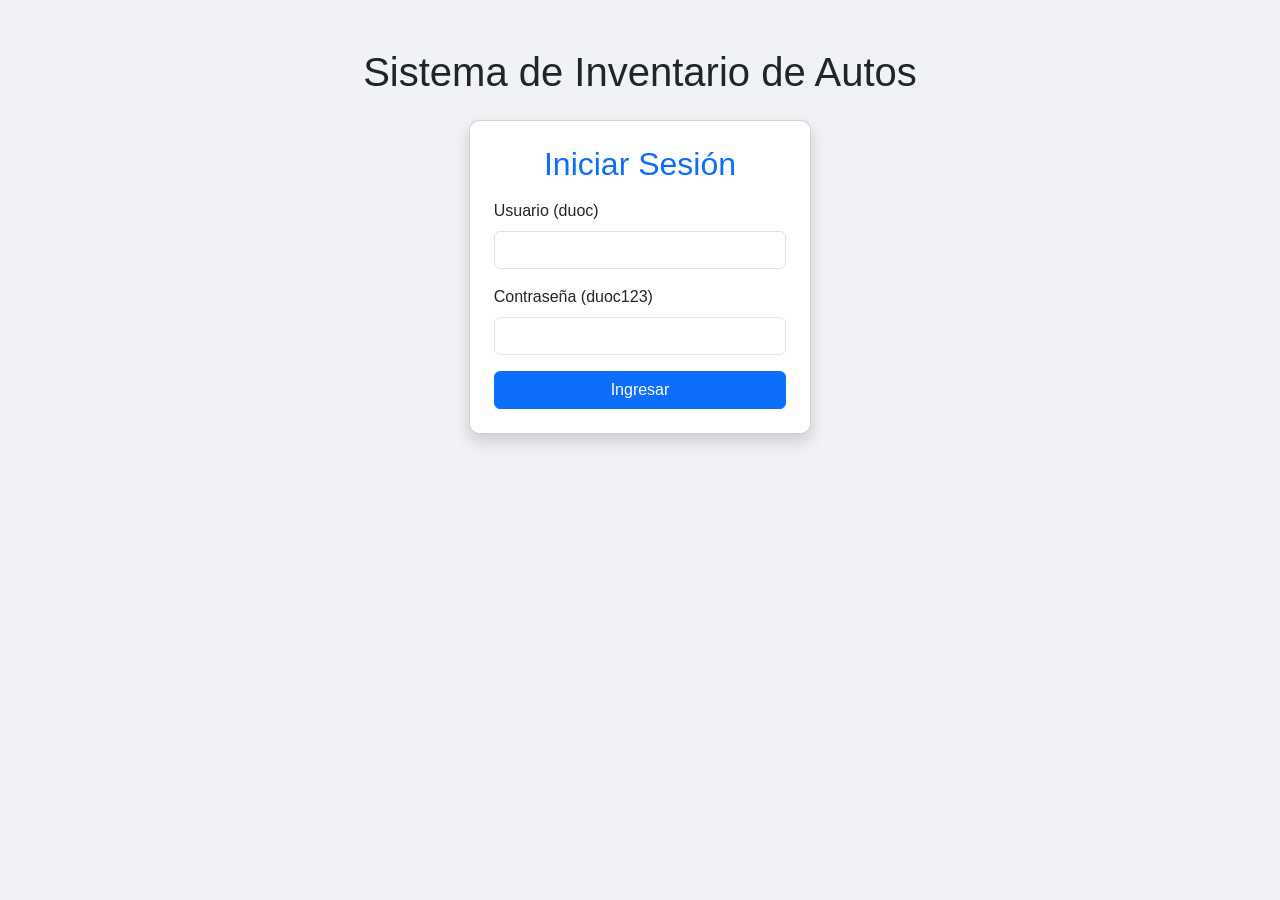
==== index.html @ 436aea81 "Create index.html" ====
<!DOCTYPE html>
<html lang="es">
<head>
    <meta charset="UTF-8">
    <meta name="viewport" content="width=device-width, initial-scale=1.0">
    <title>Login - Mantenedor de Autos</title>
    <link href="https://cdn.jsdelivr.net/npm/bootstrap@5.3.3/dist/css/bootstrap.min.css" rel="stylesheet">
    <link rel="stylesheet" href="styles.css"> </head>
<body>
    <div class="container my-5">
        <h1 class="text-center mb-4">Sistema de Inventario de Autos</h1>
        <div class="row justify-content-center">
            <div class="col-md-4">
                <div class="card shadow p-4">
                    <h2 class="text-center text-primary mb-3">Iniciar Sesión</h2>
                    <form id="loginForm">
                        <div class="mb-3">
                            <label for="username" class="form-label">Usuario (duoc)</label>
                            <input type="text" id="username" class="form-control" required>
                        </div>

                        <div class="mb-3">
                            <label for="password" class="form-label">Contraseña (duoc123)</label>
                            <input type="password" id="password" class="form-control" required>
                        </div>

                        <button type="submit" id="loginBtn" class="btn btn-primary w-100">Ingresar</button>
                    </form>

                    <div id="errorMsg" class="text-danger mt-3 text-center" style="display:none;"></div>
                </div>
            </div>
        </div>
    </div>

    <script type="module" src="script_autos.js"></script>
</body>
</html>
---- styles.css ----
body {
    background-color: #f0f2f5;
    font-family: Arial, sans-serif;
}

.container {
    max-width: 1100px;
}

.card {
    border-radius: 10px;
}
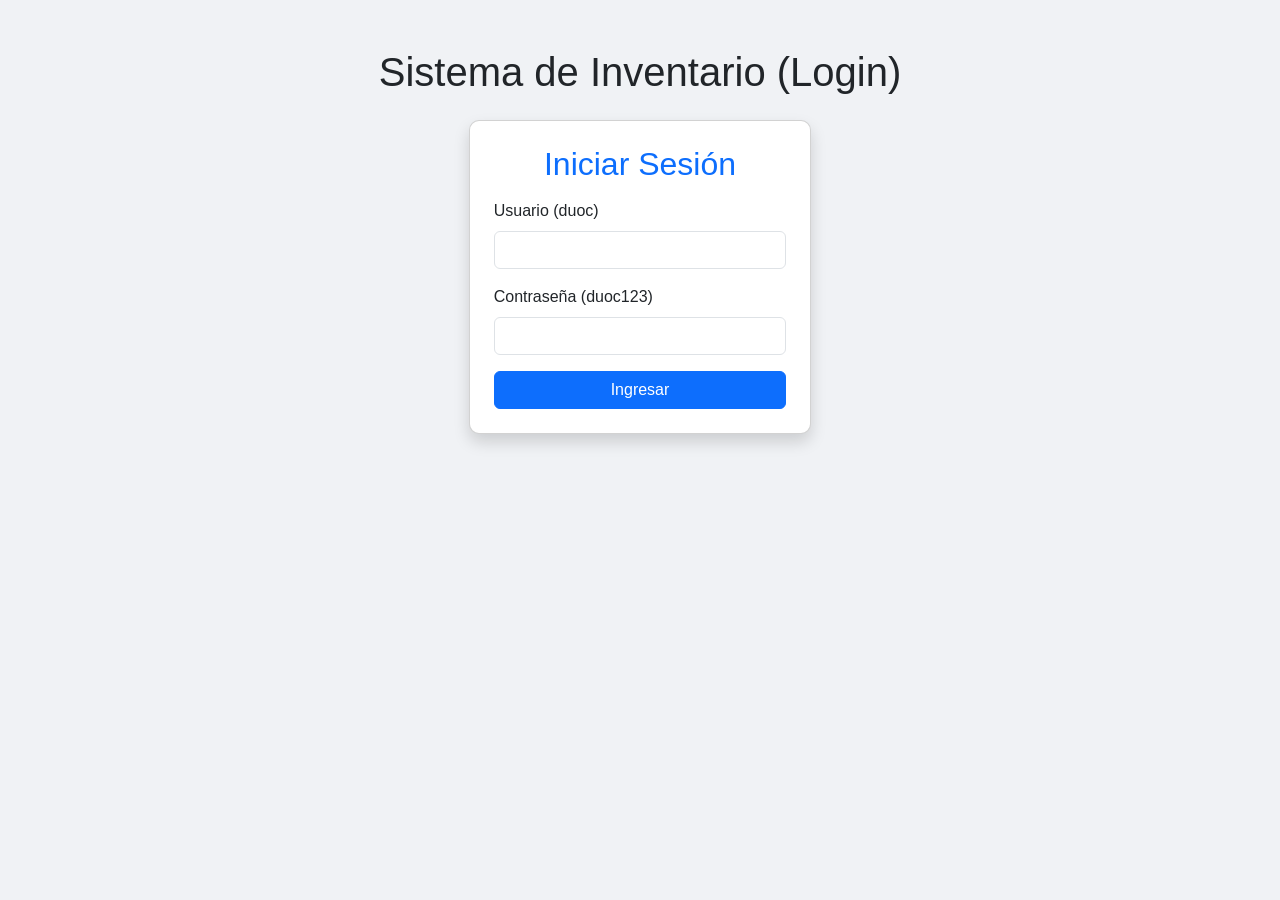
==== commit 462d5616: "Change title and heading for login page" ====
--- a/index.html
+++ b/index.html
@@ -3,12 +3,13 @@
 <head>
     <meta charset="UTF-8">
     <meta name="viewport" content="width=device-width, initial-scale=1.0">
-    <title>Login - Mantenedor de Autos</title>
+    <title>Login - API Autos</title>
     <link href="https://cdn.jsdelivr.net/npm/bootstrap@5.3.3/dist/css/bootstrap.min.css" rel="stylesheet">
-    <link rel="stylesheet" href="styles.css"> </head>
+    <link rel="stylesheet" href="styles.css">
+</head>
 <body>
     <div class="container my-5">
-        <h1 class="text-center mb-4">Sistema de Inventario de Autos</h1>
+        <h1 class="text-center mb-4">Sistema de Inventario (Login)</h1>
         <div class="row justify-content-center">
             <div class="col-md-4">
                 <div class="card shadow p-4">
@@ -33,6 +34,7 @@
         </div>
     </div>
 
+    <script type="module" src="api.js"></script>
     <script type="module" src="script_autos.js"></script>
 </body>
 </html>
